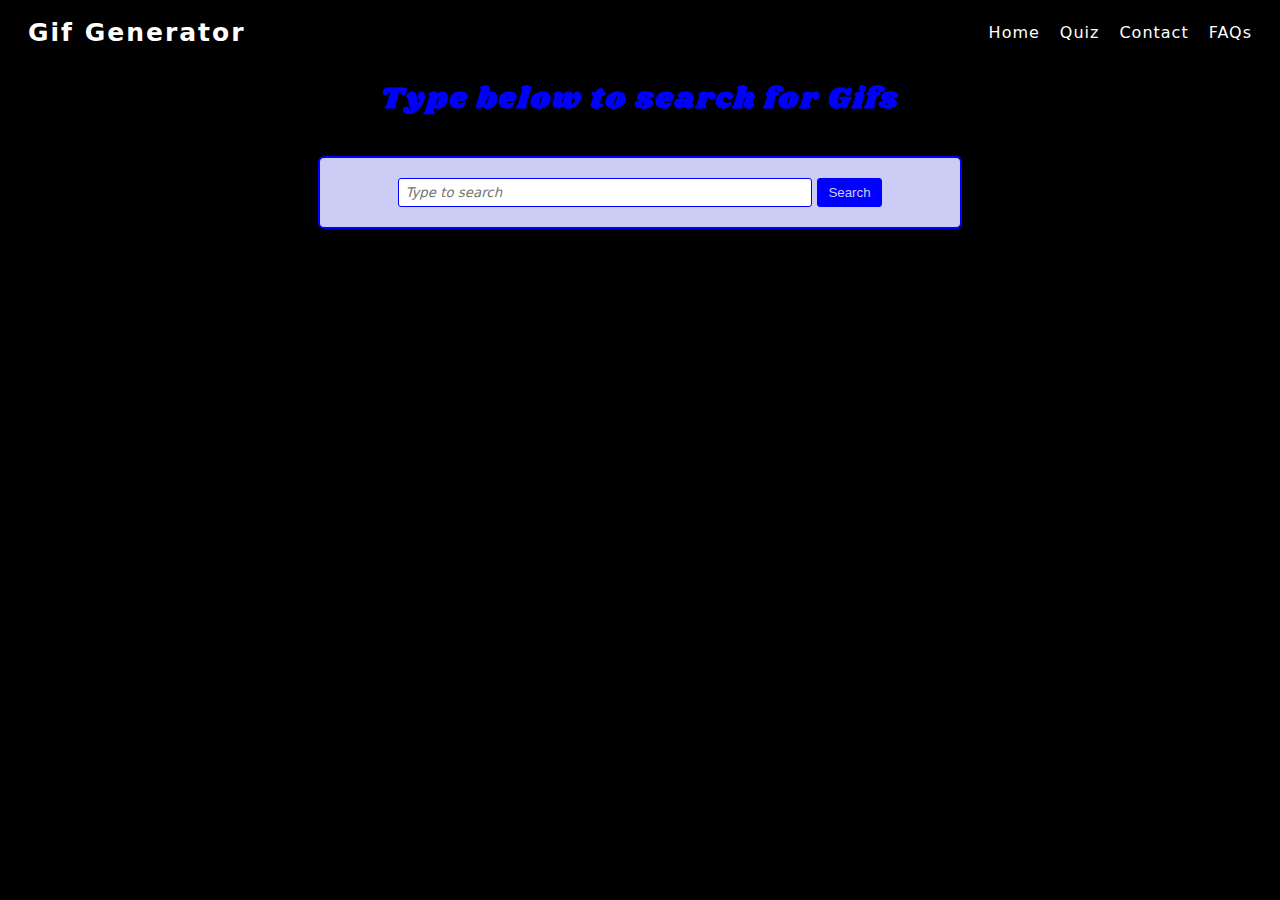
==== html/index.html @ 14e4d061 "first commit" ====
<!DOCTYPE html>
<html lang="en">
  <head>
    <meta charset="UTF-8" />
    <meta name="viewport" content="width=device-width, initial-scale=1.0" />
    <title>GifGen</title>
    <link
      href="https://fonts.googleapis.com/css2?family=Shrikhand&display=swap"
      rel="stylesheet"
    />
    <link rel="stylesheet" href="../css/style.css" />
  </head>
  <body>
    <header class="page-header">
      <h3 class="page-title">Gif Generator</h3>
      <ul class="nav-bar">
        <li class="nav-bar-item"><a href="./index.html">Home</a></li>
        <li class="nav-bar-item"><a href="./quiz.html">Quiz</a></li>
        <li class="nav-bar-item"><a href="#">Contact</a></li>
        <li class="nav-bar-item"><a href="#">FAQs</a></li>
      </ul>
    </header>
    <h1 id="search-bar-title">Type below to search for Gifs</h1>

    <form id="search-bar-form">
        <div class="search-bar-item">
          <input type="text" id="search" name="search" placeholder="Type to search" />
        </div>
        <div class="search-bar-item">
          <input type="button" onclick="searchGif()" value="Search" />
      </div>
    </form>
    <section id="gif-section">
        
    </section>
    <script src="../js/main.js"></script>
  </body>
</html>
---- css/style.css ----
body{
    background-color: black;
    color: white;
}
.page-header{
    display: flex;
    justify-content: space-between;
    align-items: center;
    padding: 10px 20px;
}

.page-title{
    margin: 0;
    font-size: 25px;
    letter-spacing: 2px;
    font-family:system-ui, -apple-system, BlinkMacSystemFont, 'Segoe UI', Roboto, Oxygen, Ubuntu, Cantarell, 'Open Sans', 'Helvetica Neue', sans-serif
}
.nav-bar{
    display: flex;
    list-style-type: none;
    margin: 0;
    padding: 0;
}

.nav-bar-item a{
    text-decoration: none;
    margin-left: 20px; 
    color: white;
    letter-spacing: 1px;
    font-family:system-ui, -apple-system, BlinkMacSystemFont, 'Segoe UI', Roboto, Oxygen, Ubuntu, Cantarell, 'Open Sans', 'Helvetica Neue', sans-serif
}

#search-bar-title{
    text-align: center;
    font-size: 30px;
    color: blue;
    letter-spacing: 2px;
    font-family: Shrikhand, Arial, Helvetica, sans-serif;
    margin-bottom: 35px;
}

#search-bar-form{
    max-width:600px;
    margin: auto;
    display: flex;
    justify-content: center;
    gap: 5px;
    background-color: rgb(204, 204, 244);
    border: 2px solid blue;
    border-radius: 6px;
    padding: 20px;
    margin-bottom: 15px;
}

#search{
    width: 400px;
    border: 1px solid blue;
    padding: 6px;
    border-radius: 3px;
    font-style: italic;
    font-family:system-ui, -apple-system, BlinkMacSystemFont, 'Segoe UI', Roboto, Oxygen, Ubuntu, Cantarell, 'Open Sans', 'Helvetica Neue', sans-serif
}

input[type=button]{
    padding:6px 10px;
    border: 1px solid blue;
    border-radius: 3px;
    color:rgb(204, 204, 244);
    background-color:blue;
    cursor: pointer;
}

#gif-section-container{
    display: flex;
    justify-content: center;
    flex-wrap: wrap;
    gap: 10px;
    padding: 10px;
    background-color: blue;
}

.gif-item{
    flex: 1 1 calc(25% - 32px);
    box-shadow: 0 2px 8px rgba(0,0,0,0.1);
    overflow: hidden;
}

.gif-img{
    width: 100%;
    height: 200px;
    object-fit: cover;
    background-color: white;
}
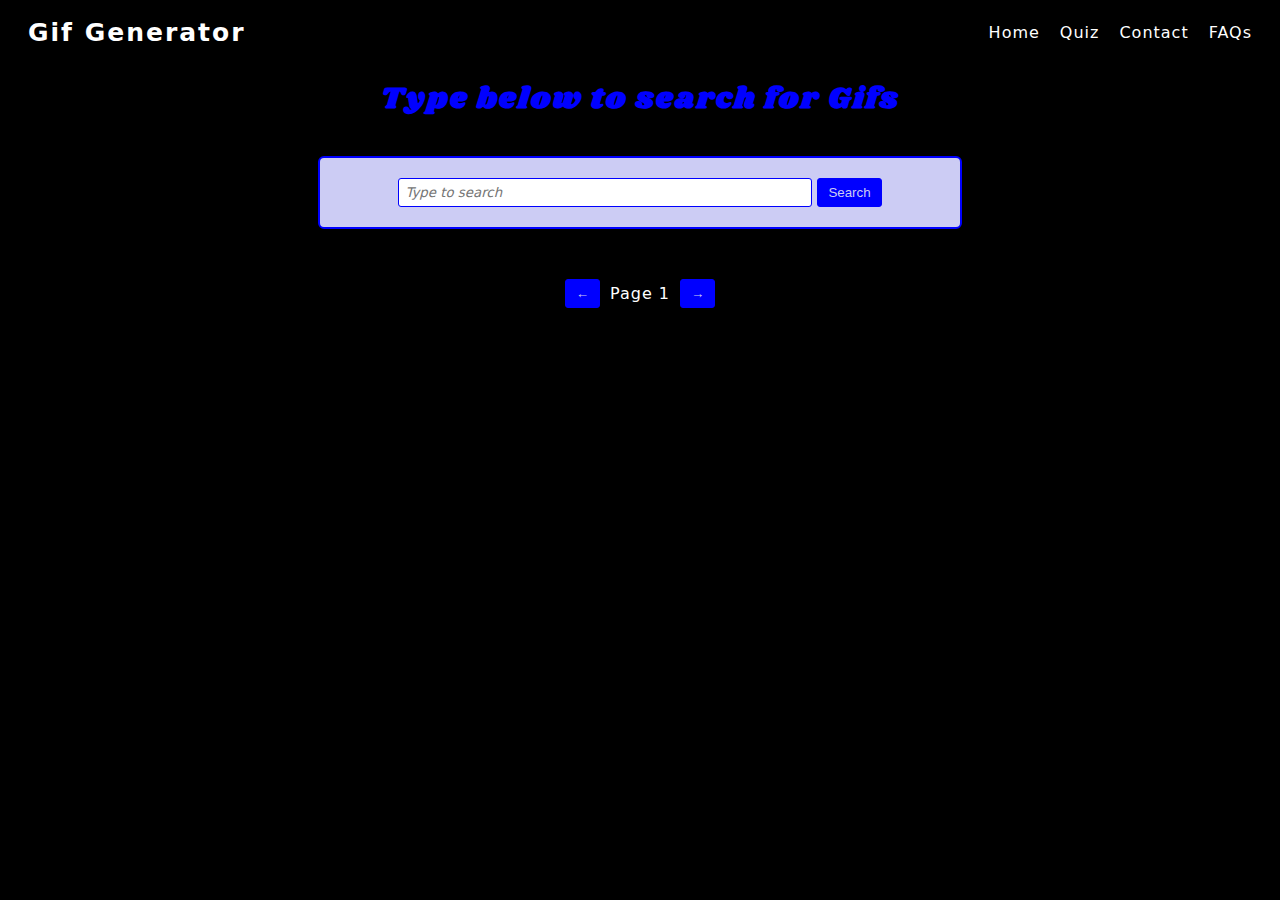
==== commit 72fe9ca9: "modal window done" ====
--- a/html/index.html
+++ b/html/index.html
@@ -23,16 +23,32 @@
     <h1 id="search-bar-title">Type below to search for Gifs</h1>
 
     <form id="search-bar-form">
-        <div class="search-bar-item">
-          <input type="text" id="search" name="search" placeholder="Type to search" />
-        </div>
-        <div class="search-bar-item">
-          <input type="button" onclick="searchGif()" value="Search" />
+      <div class="search-bar-item">
+        <input
+          type="text"
+          id="search"
+          name="search"
+          placeholder="Type to search"
+        />
+      </div>
+      <div class="search-bar-item">
+        <input type="button" onclick="searchGif()" value="Search" />
       </div>
     </form>
-    <section id="gif-section">
-        
-    </section>
+    <section id="gif-section"></section>
+    <div id="modal-overlay"></div>
+    <div id="gif-modal" class="modal">
+        <div class="modal-content">
+            <div class="close-button">&times;</div>
+            <img id="zoomed-gif" src="" alt="Zoomed Gif">
+            <button id="copy-button">Copy URL</button>
+        </div>
+    </div>
+    <form id="pagination-form">
+        <button id="prev-button" type="button">&#8592;</button>
+        <div id="pagination-page-num">Page 1</div>
+        <button id="next-button" type="button">&#8594;</button>
+      </form>
     <script src="../js/main.js"></script>
   </body>
 </html>
--- a/css/style.css
+++ b/css/style.css
@@ -61,7 +61,7 @@
     font-family:system-ui, -apple-system, BlinkMacSystemFont, 'Segoe UI', Roboto, Oxygen, Ubuntu, Cantarell, 'Open Sans', 'Helvetica Neue', sans-serif
 }
 
-input[type=button]{
+input[type=button],#prev-button, #next-button, #copy-button{
     padding:6px 10px;
     border: 1px solid blue;
     border-radius: 3px;
@@ -76,7 +76,6 @@
     flex-wrap: wrap;
     gap: 10px;
     padding: 10px;
-    background-color: blue;
 }
 
 .gif-item{
@@ -90,4 +89,107 @@
     height: 200px;
     object-fit: cover;
     background-color: white;
+}
+
+#pagination-form{
+    display: flex;
+    justify-content: center;
+    align-items: center;
+    gap: 10px;
+    margin: 15px;
+}
+
+#pagination-page-num{
+    letter-spacing: 1px;
+    font-family: system-ui, -apple-system, BlinkMacSystemFont, 'Segoe UI', Roboto, Oxygen, Ubuntu, Cantarell, 'Open Sans', 'Helvetica Neue', sans-serif;
+}
+
+#modal-overlay{
+    display: none;
+    position: fixed;
+    top: 0;
+    left: 0;
+    width: 100%;
+    height: 100%;
+    background-color: rgba(0, 0, 0, 0.5);
+    z-index: 1000;
+}
+
+.modal{
+    display: none;
+    position: fixed;
+    z-index: 1001;
+    left: 50%;
+    top: 50%;
+    transform: translate(-50%, -50%);
+    width: 600px;
+    height: 600px;
+    overflow: auto;
+    background-color:pink;
+    border:3px solid blue;
+}
+
+.modal-content{
+    display: flex;
+    justify-content: center;
+    flex-direction: column;
+    align-items: center;
+    margin: 15% auto;
+    padding: 20px;
+    width: 80%;
+    text-align: center;
+}
+
+#zoomed-gif{
+    width: 60%;
+    height: 60%;
+    object-fit: contain;
+    margin-bottom: 20px;
+}
+
+.close-button{
+    position: absolute;
+    top: 10px;
+    right: 20px;
+    color:blue;
+    float: right;
+    font-size: 28px;
+    font-weight: bold;
+}
+
+/* Had to change max width size since my screen wouldnt go that small */
+
+@media screen and (max-width: 768px){
+    .page-header{
+        flex-direction: column;
+        align-items: flex-start;
+    }
+    .nav-bar{
+        flex-direction: column;
+        width: 100%;
+        margin-top: 10px;
+    }
+    .nav-bar-item a{
+        margin-left: 0;
+    }
+
+    #search{
+        width: 350px;
+    }
+    #gif-section-container{
+        flex-direction: column;
+        align-items: center;
+    }
+    .git-item{
+        flex: 1 1 calc(100% - 32px);
+    }
+    .gif-img{
+        width: 250px;
+        height: 250px;
+        object-fit: conver;
+    }
+    .modal{
+        width: 400px;
+        height: 400px;
+    }
 }